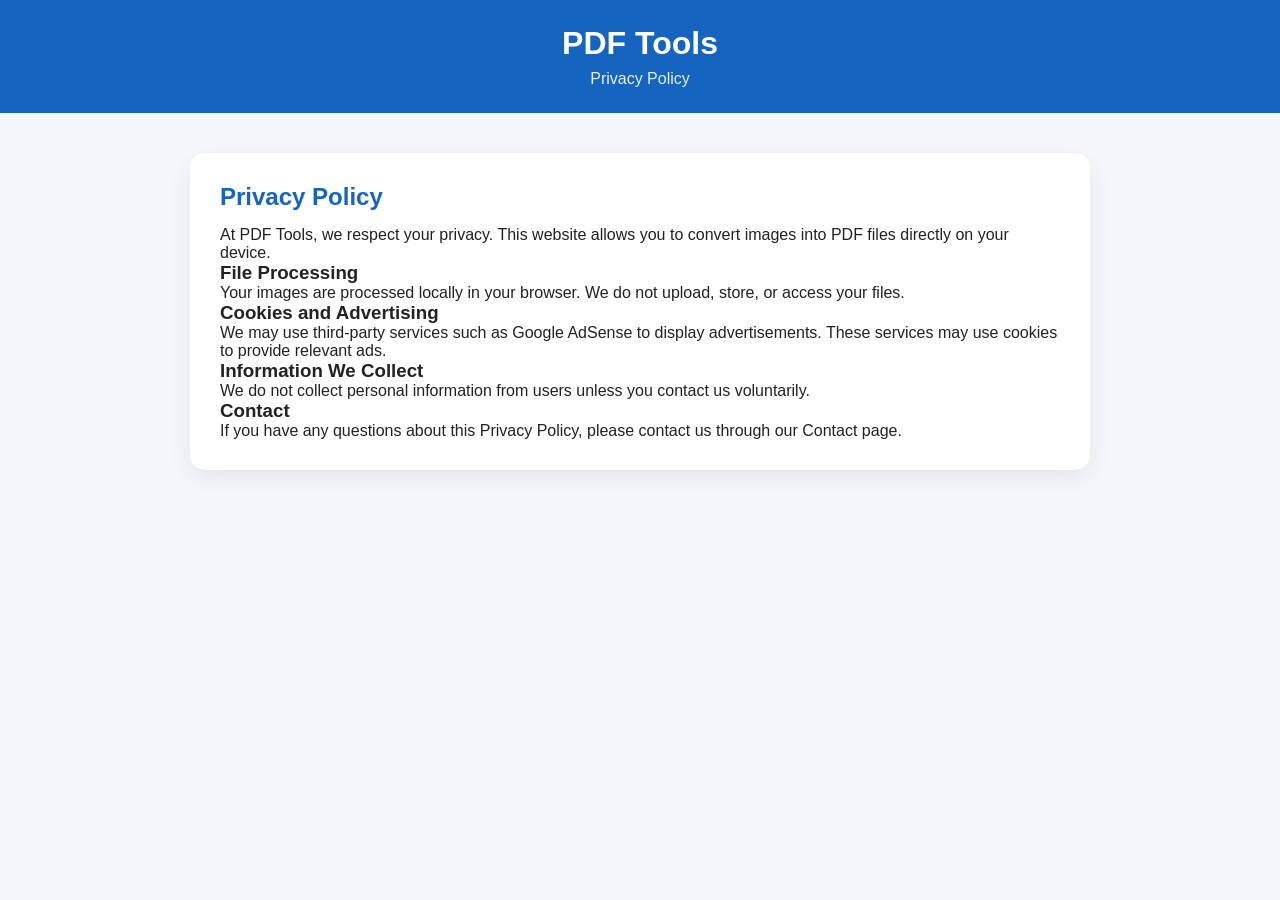
==== privacy.html @ d3f4327b "Create privacy.html" ====
<!DOCTYPE html>
<html lang="en">
<head>

<meta charset="UTF-8">
<meta name="viewport" content="width=device-width, initial-scale=1.0">

<title>Privacy Policy - PDF Tools</title>

<meta name="description" content="Privacy Policy for PDF Tools">

<link rel="stylesheet" href="style.css">

</head>

<body>

<header>
<h1>PDF Tools</h1>
<p>Privacy Policy</p>
</header>

<div class="container">

<h2>Privacy Policy</h2>

<p>
At PDF Tools, we respect your privacy. This website allows you to convert images into PDF files directly on your device.
</p>

<h3>File Processing</h3>

<p>
Your images are processed locally in your browser. We do not upload, store, or access your files.
</p>

<h3>Cookies and Advertising</h3>

<p>
We may use third-party services such as Google AdSense to display advertisements. These services may use cookies to provide relevant ads.
</p>

<h3>Information We Collect</h3>

<p>
We do not collect personal information from users unless you contact us voluntarily.
</p>

<h3>Contact</h3>

<p>
If you have any questions about this Privacy Policy, please contact us through our Contact page.
</p>

</div>

</body>
</html>
---- style.css ----
*{
    margin:0;
    padding:0;
    box-sizing:border-box;
}

body{
    font-family:Arial,sans-serif;
    background:#f4f8fc;
    color:#222;
}

header{
    background:#1565c0;
    color:white;
    text-align:center;
    padding:25px;
}

header h1{
    font-size:32px;
}

header p{
    margin-top:8px;
    opacity:.9;
}

.container{
    max-width:900px;
    margin:40px auto;
    background:white;
    padding:30px;
    border-radius:15px;
    box-shadow:0 8px 25px rgba(0,0,0,.08);
}

h2{
    color:#1565c0;
    margin-bottom:15px;
}

input[type=file]{
    width:100%;
    padding:12px;
    border:2px dashed #90caf9;
    border-radius:10px;
    background:#f8fbff;
    margin:20px 0;
}

button{
    background:#1976d2;
    color:white;
    border:none;
    padding:14px 30px;
    font-size:17px;
    border-radius:8px;
    cursor:pointer;
    transition:.3s;
}

button:hover{
    background:#0d47a1;
}

#preview{
    display:flex;
    flex-wrap:wrap;
    gap:12px;
    justify-content:center;
    margin-top:25px;
}

#preview img{
    width:120px;
    height:120px;
    object-fit:cover;
    border-radius:10px;
    box-shadow:0 3px 10px rgba(0,0,0,.15);
}

footer{
    text-align:center;
    padding:25px;
    color:#666;
    }
.upload-box{
    border:3px dashed #42a5f5;
    border-radius:15px;
    padding:40px 20px;
    text-align:center;
    cursor:pointer;
    background:#f8fbff;
    transition:.3s;
    margin:25px 0;
}

.upload-box:hover{
    background:#eef6ff;
    border-color:#1976d2;
}

.upload-icon{
    font-size:60px;
    margin-bottom:10px;
}

.upload-box h3{
    color:#1565c0;
    margin-bottom:8px;
}

.upload-box p{
    color:#777;
} 
.image-card{
    position:relative;
}

.remove-btn{
    position:absolute;
    top:5px;
    right:5px;
    background:#e53935;
    color:white;
    border:none;
    width:28px;
    height:28px;
    border-radius:50%;
    cursor:pointer;
    z-index:2;
}

.image-card{
    position:relative;
    display:inline-block;
}

.image-card img{
    width:120px;
    height:120px;
    object-fit:cover;
    border-radius:10px;
    box-shadow:0 3px 10px rgba(0,0,0,.15);
}

.remove-btn{
    position:absolute;
    top:-10px;
    right:-10px;
    background:#e53935;
    color:white;
    border:none;
    width:30px;
    height:30px;
    border-radius:50%;
    cursor:pointer;
    z-index:10;
    font-size:16px;
    padding:0;
}

.remove-btn:hover{
    background:#b71c1c;
} 
.image-number{
    position:absolute;
    top:5px;
    left:5px;
    background:#1976d2;
    color:white;
    width:25px;
    height:25px;
    border-radius:50%;
    display:flex;
    align-items:center;
    justify-content:center;
    font-size:14px;
    z-index:5;
} 
.move-btn{
    background:#1565c0;
    color:white;
    border:none;
    width:30px;
    height:30px;
    border-radius:50%;
    cursor:pointer;
    margin:5px;
    padding:0;
}
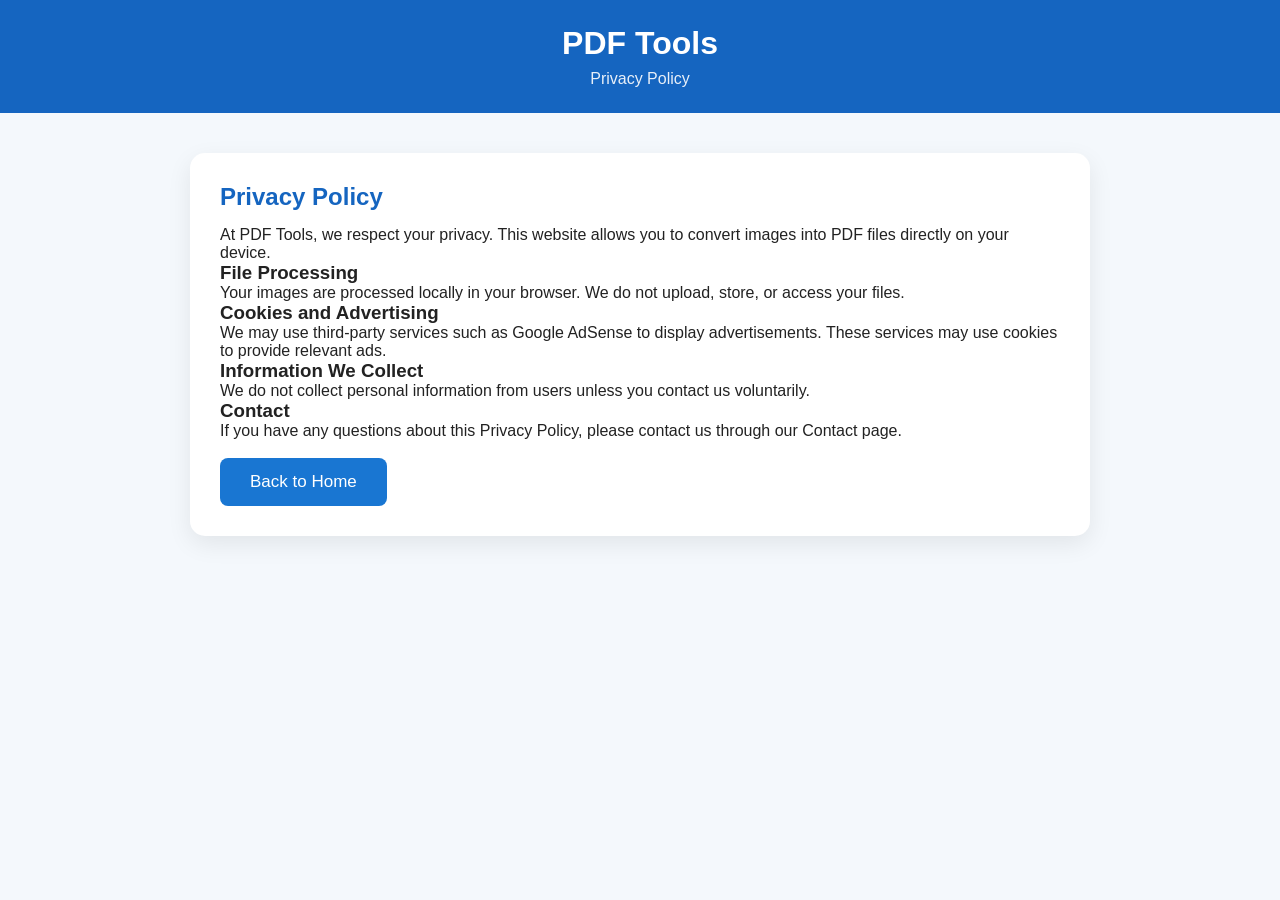
==== commit 56444cc5: "Add button to navigate back to home page" ====
--- a/privacy.html
+++ b/privacy.html
@@ -51,7 +51,11 @@
 <p>
 If you have any questions about this Privacy Policy, please contact us through our Contact page.
 </p>
+<br>
 
+<a href="index.html">
+<button>Back to Home</button>
+</a>
 </div>
 
 </body>
